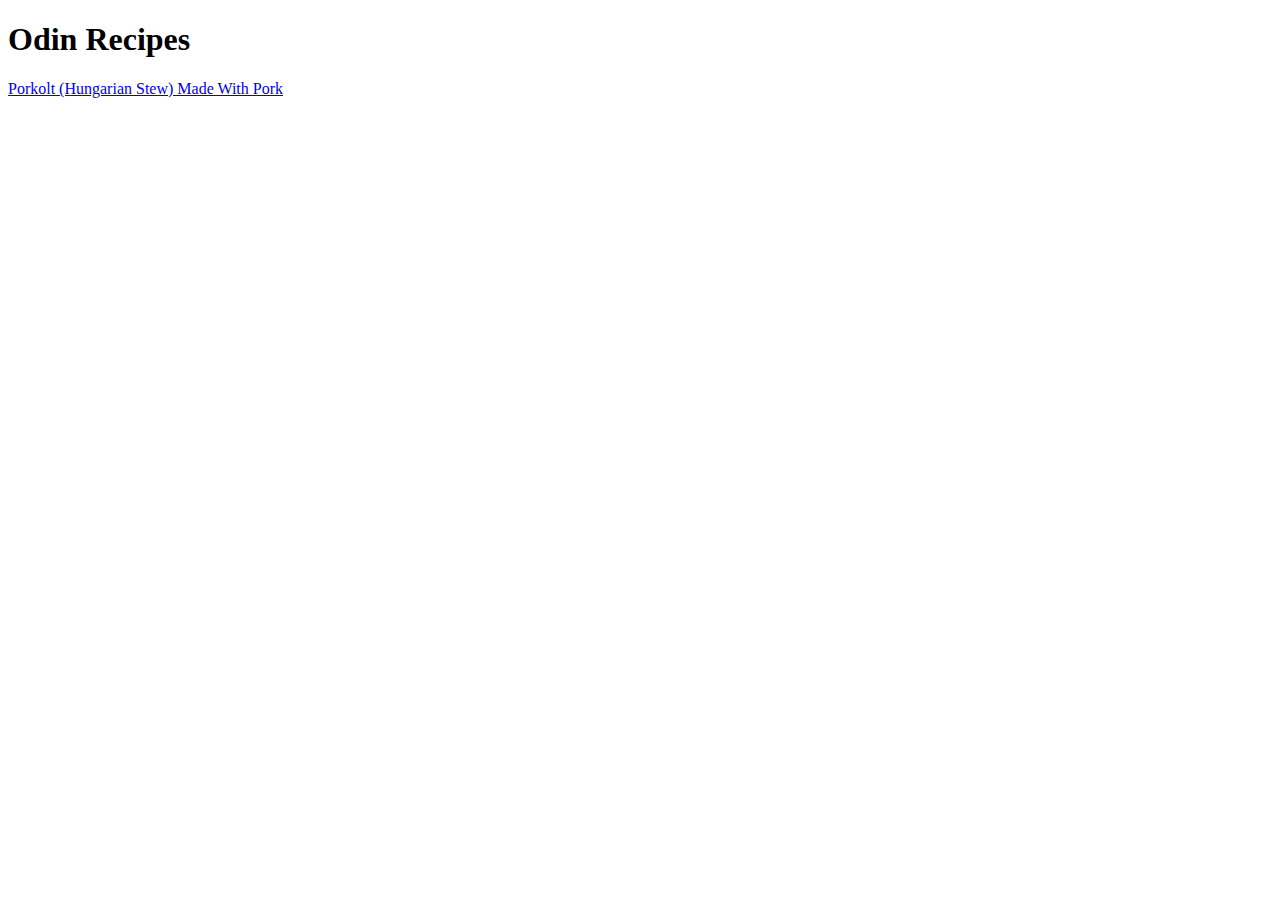
==== index.html @ af6fe6a1 "create recipes folder and add new recipe - porkolt" ====
<!DOCTYPE html>
<html>
    <head>
        <meta charset="UTF-8">
        <title></title>
    </head>

    <body>
        <h1>Odin Recipes</h1>
        <a href="recipes/porkolt.html">Porkolt (Hungarian Stew) Made With Pork</a>
    </body>
</html>
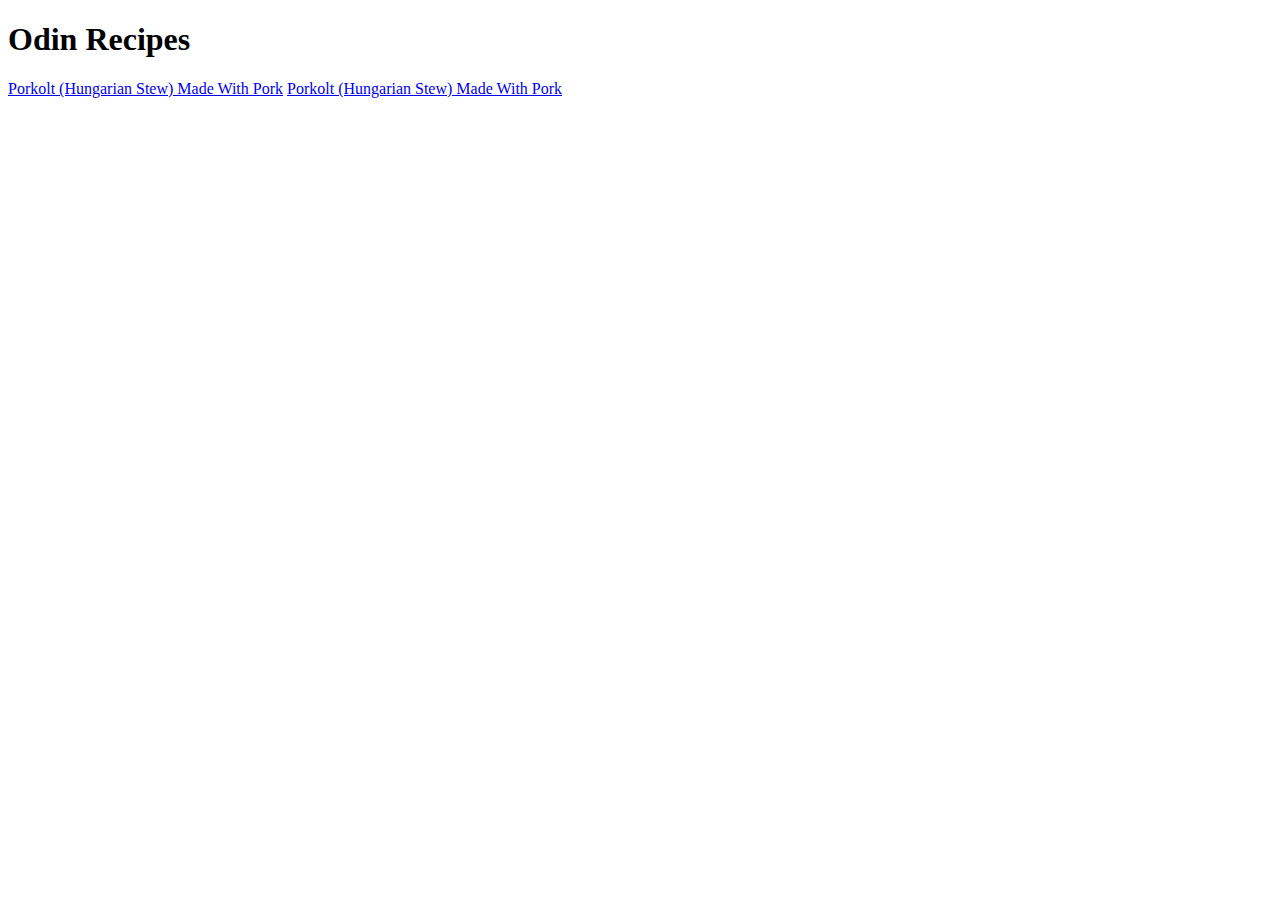
==== commit 1d191841: "add link to tsao-mi-fun.html" ====
--- a/index.html
+++ b/index.html
@@ -1,12 +1,13 @@
 <!DOCTYPE html>
-<html>
+<html lang="en">
     <head>
         <meta charset="UTF-8">
-        <title></title>
+        <title>Odin Recipes</title>
     </head>
 
     <body>
         <h1>Odin Recipes</h1>
         <a href="recipes/porkolt.html">Porkolt (Hungarian Stew) Made With Pork</a>
+        <a href="recipes/tsao-mi-fun.html">Porkolt (Hungarian Stew) Made With Pork</a>
     </body>
 </html>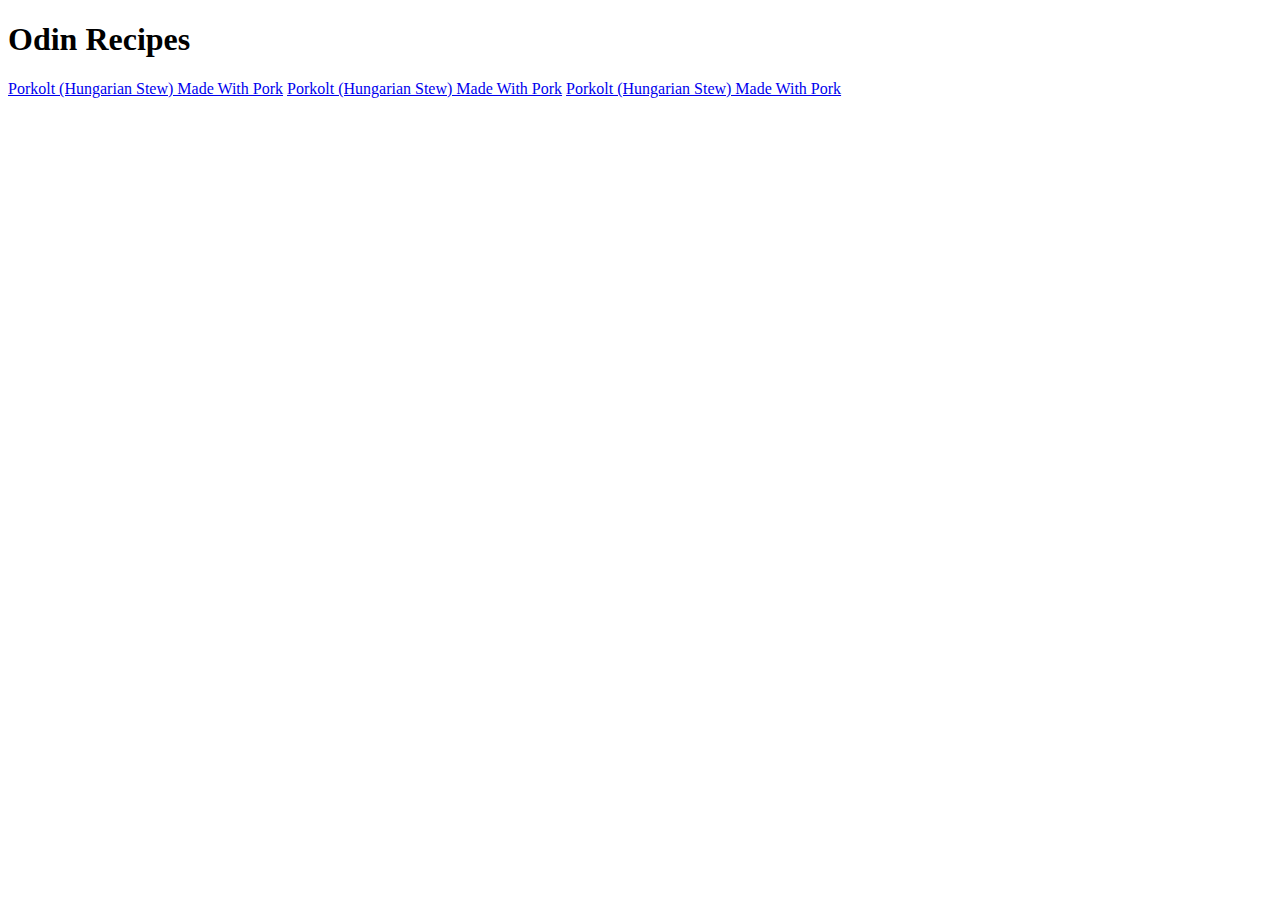
==== commit 736ae350: "add new recipe - spicy chicken noodles" ====
--- a/index.html
+++ b/index.html
@@ -9,5 +9,6 @@
         <h1>Odin Recipes</h1>
         <a href="recipes/porkolt.html">Porkolt (Hungarian Stew) Made With Pork</a>
         <a href="recipes/tsao-mi-fun.html">Porkolt (Hungarian Stew) Made With Pork</a>
+        <a href="recipes/spicy-chicken-noodles.html">Porkolt (Hungarian Stew) Made With Pork</a>
     </body>
 </html>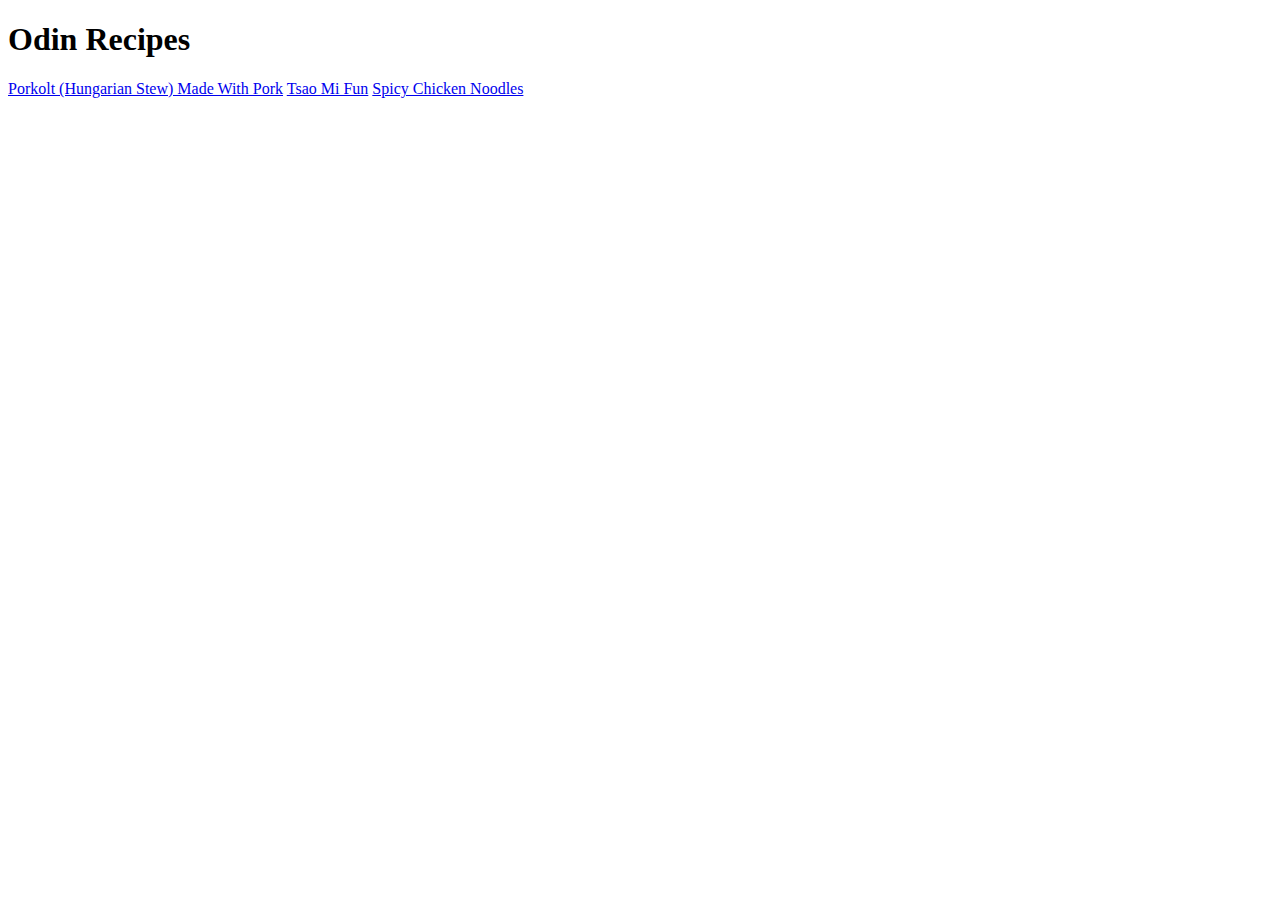
==== commit 8e01aadf: "fix typo of recipes" ====
--- a/index.html
+++ b/index.html
@@ -8,7 +8,7 @@
     <body>
         <h1>Odin Recipes</h1>
         <a href="recipes/porkolt.html">Porkolt (Hungarian Stew) Made With Pork</a>
-        <a href="recipes/tsao-mi-fun.html">Porkolt (Hungarian Stew) Made With Pork</a>
-        <a href="recipes/spicy-chicken-noodles.html">Porkolt (Hungarian Stew) Made With Pork</a>
+        <a href="recipes/tsao-mi-fun.html">Tsao Mi Fun</a>
+        <a href="recipes/spicy-chicken-noodles.html">Spicy Chicken Noodles</a>
     </body>
 </html>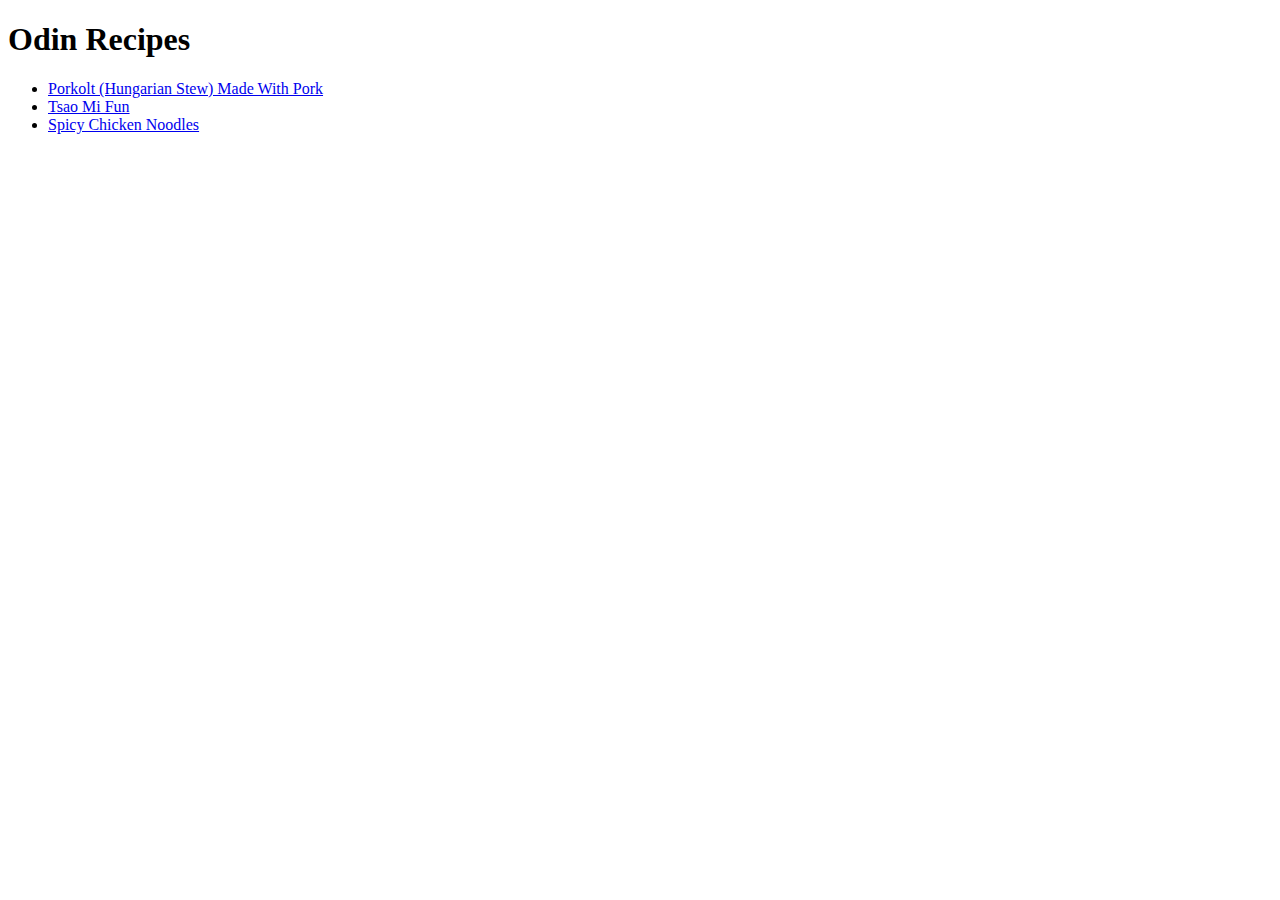
==== commit b55a2596: "make unordered list of recipes" ====
--- a/index.html
+++ b/index.html
@@ -7,8 +7,10 @@
 
     <body>
         <h1>Odin Recipes</h1>
-        <a href="recipes/porkolt.html">Porkolt (Hungarian Stew) Made With Pork</a>
-        <a href="recipes/tsao-mi-fun.html">Tsao Mi Fun</a>
-        <a href="recipes/spicy-chicken-noodles.html">Spicy Chicken Noodles</a>
+        <ul>
+            <li><a href="recipes/porkolt.html">Porkolt (Hungarian Stew) Made With Pork</a></li>
+            <li><a href="recipes/tsao-mi-fun.html">Tsao Mi Fun</a></li>
+            <li><a href="recipes/spicy-chicken-noodles.html">Spicy Chicken Noodles</a></li>
+        </ul>
     </body>
 </html>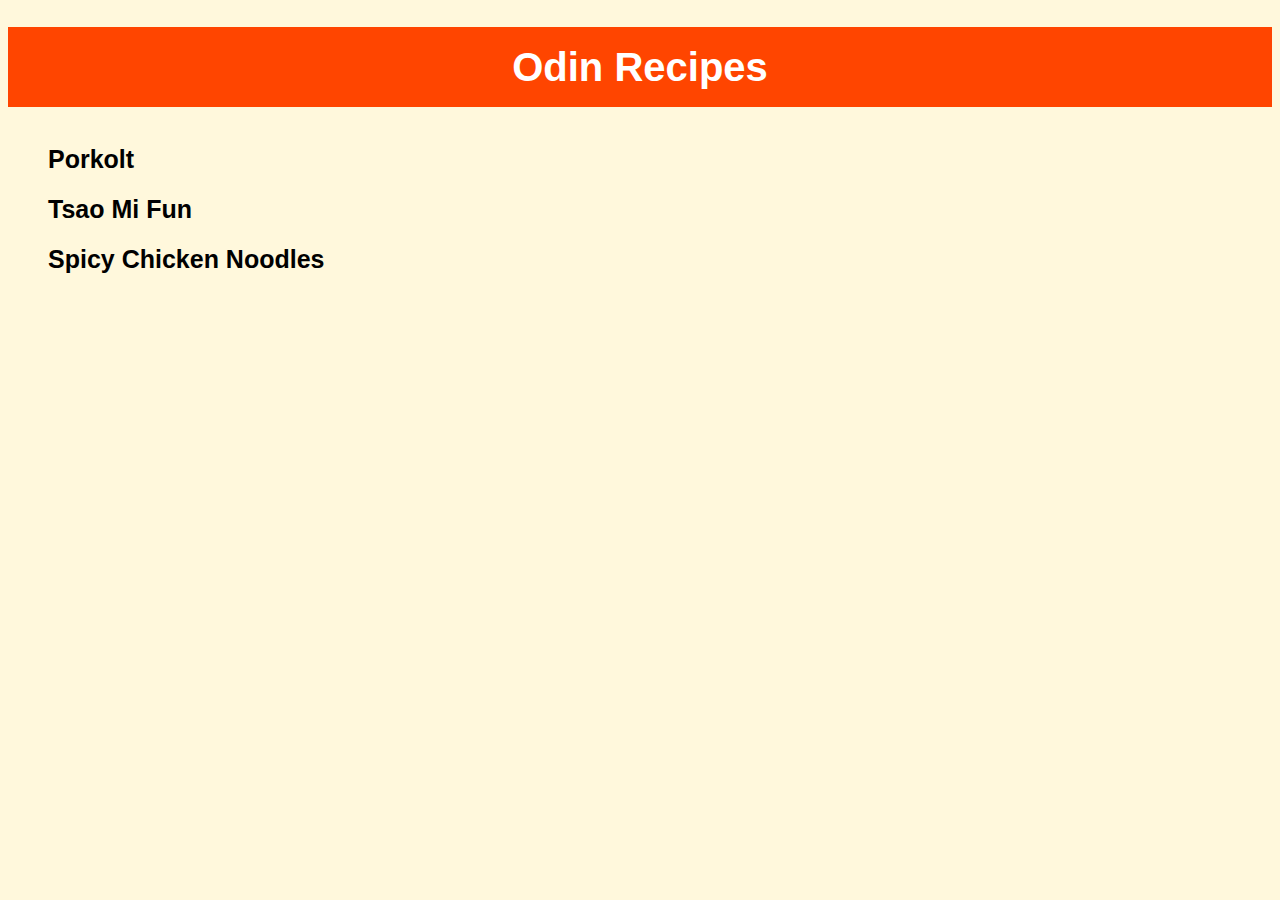
==== commit f3bb04b5: "Add style to Recipe page" ====
--- a/index.html
+++ b/index.html
@@ -3,14 +3,15 @@
     <head>
         <meta charset="UTF-8">
         <title>Odin Recipes</title>
+        <link rel="stylesheet", href="style.css">
     </head>
 
     <body>
-        <h1>Odin Recipes</h1>
-        <ul>
-            <li><a href="recipes/porkolt.html">Porkolt (Hungarian Stew) Made With Pork</a></li>
-            <li><a href="recipes/tsao-mi-fun.html">Tsao Mi Fun</a></li>
-            <li><a href="recipes/spicy-chicken-noodles.html">Spicy Chicken Noodles</a></li>
+        <h1 class = "title">Odin Recipes</h1>
+        <ul class="recipes">
+            <li id="porkolt"><a href="recipes/porkolt.html">Porkolt</a></li>
+            <li id="tsao-mi-fun"><a href="recipes/tsao-mi-fun.html">Tsao Mi Fun</a></li>
+            <li id="spicy-chicken-noodles"><a href="recipes/spicy-chicken-noodles.html">Spicy Chicken Noodles</a></li>
         </ul>
     </body>
 </html>--- a/style.css
+++ b/style.css
@@ -0,0 +1,56 @@
+* {
+    line-height: 2;
+    font-family: Arial, Helvetica, sans-serif;
+    font-size: 25px;
+    background-color:cornsilk;
+}
+
+.title {
+    color: white;
+    text-align: center;
+    font-size: 40px;
+    background-color: orangered;
+}
+
+.recipes {
+    list-style: none;
+    text-align: left;
+}
+
+.recipes a:link, a:visited {
+    text-decoration: none;
+    color: black;
+    font-size: 25px;
+    font-weight: 800;
+}
+
+.recipes a:hover, a:active {
+    text-decoration: underline;
+}
+
+.recipe-name {
+    text-align: center;
+    font-size: 50px;
+    font-weight: 1000;
+}
+
+img {
+    height: fit-content;
+    width: auto;
+    border-style: solid;
+    border-width: 50px;
+    border-color: orangered;
+}
+
+q {
+    font-style: italic;
+    font-size: 23px;
+    color: grey;
+}
+
+.subtitle {
+    font-size: 30px;
+    border-style: outset;
+    padding-left: 10px;
+    border-color: lightsalmon;
+}